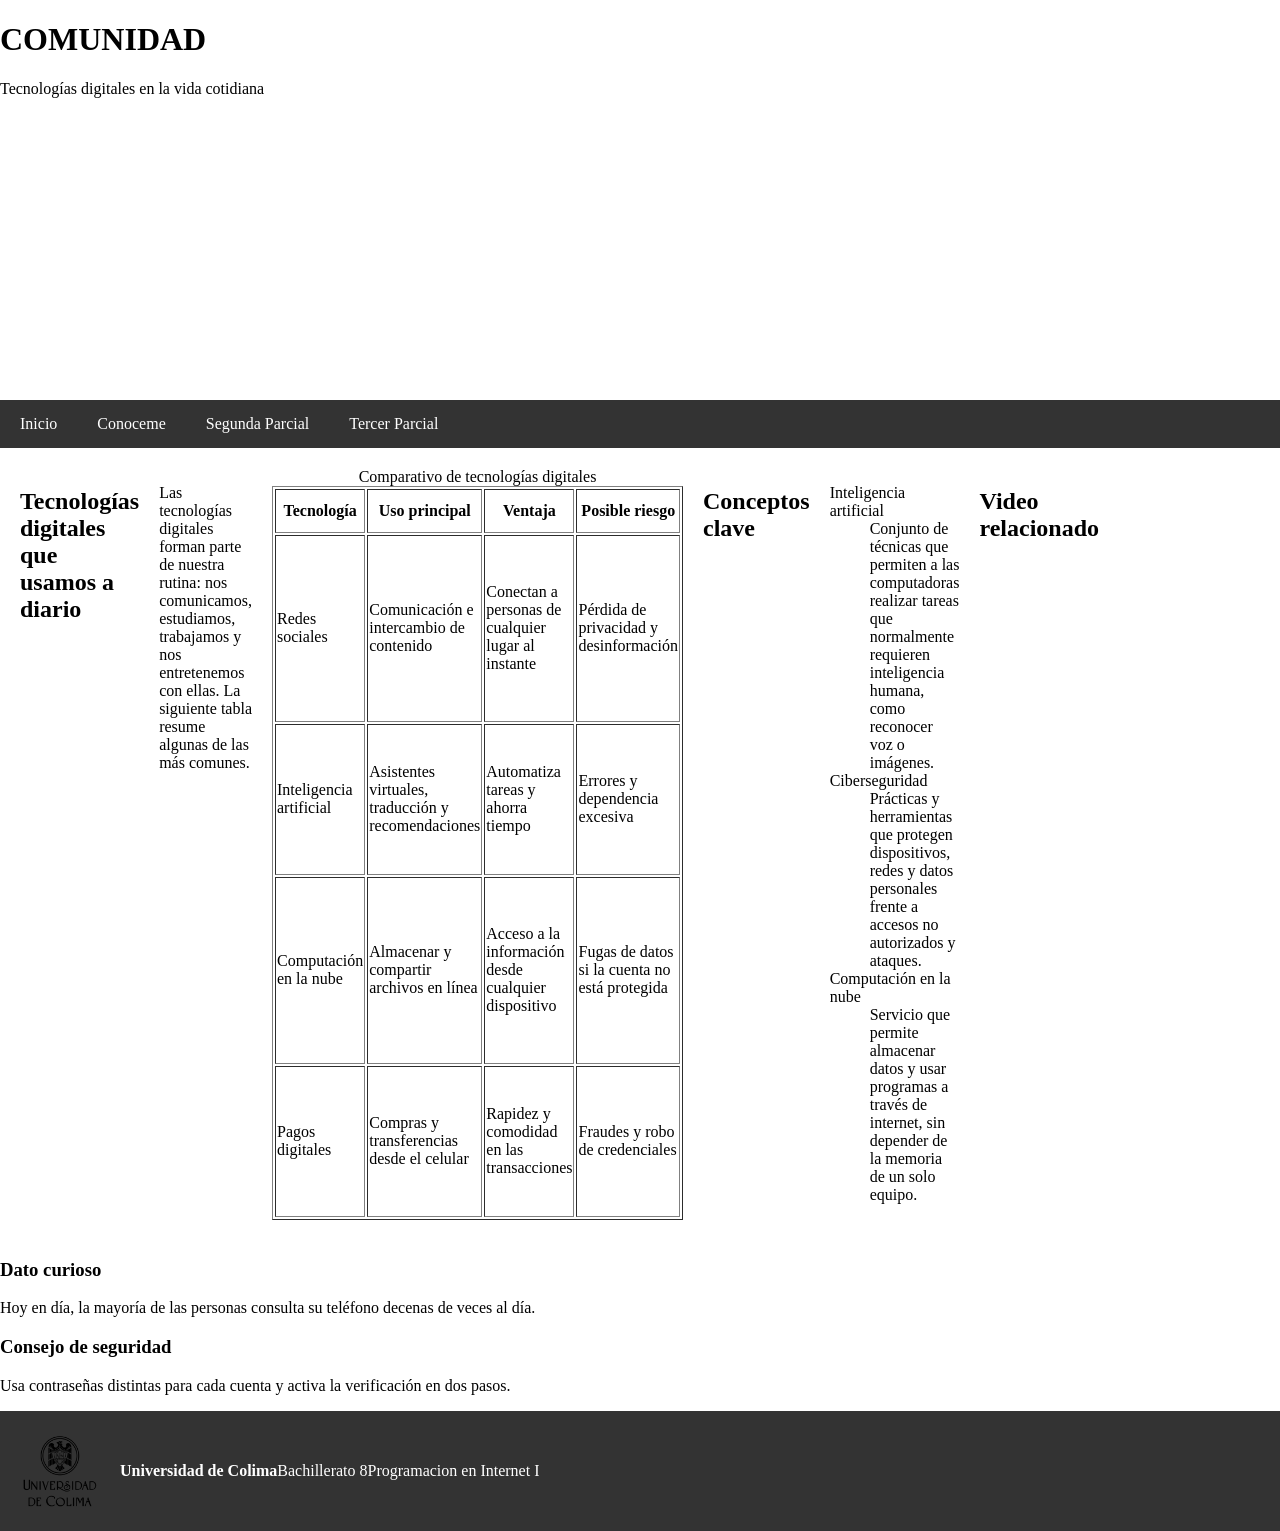
==== comunidad.html @ a2bde5b2 "Add files via upload" ====
<!DOCTYPE html>
<html lang="es">
<head>
  <meta charset="UTF-8">
  <meta name="viewport" content="width=device-width, initial-scale=1.0">
  <title>Comunidad | Mi sitio web</title>
  <link rel="stylesheet" href="estilos.css">
</head>
<body>
  <header>
    <h1>COMUNIDAD</h1>
    <p>Tecnologías digitales en la vida cotidiana</p>
  </header>

  <nav>
    <ul>
      <li><a href="index.html">Inicio</a></li>
      <li><a href="#">Conoceme</a>
        <ul>
          <li><a href="informacion.html">Informacion personal</a></li>
          <li><a href="pasatiempos.html">Pasatiempos</a></li>
        </ul>
      </li>
      <li><a href="#">Segunda Parcial</a>
        <ul>
          <li><a href="comunidad.html">Comunidad</a></li>
          <li><a href="posiciones.html">Practica de posiciones</a></li>
          <li><a href="mundodigital.html">Mi mundo digital</a></li>
        </ul>
      </li>
      <li><a href="#">Tercer Parcial</a>
        <ul>
          <li><a href="practicauno_tercer.html">Practica uno</a></li>
          
        </ul>
      </li>
    </ul>
  </nav>

  <section>
    <h2>Tecnologías digitales que usamos a diario</h2>
    <p>
      Las tecnologías digitales forman parte de nuestra rutina: nos comunicamos,
      estudiamos, trabajamos y nos entretenemos con ellas. La siguiente tabla
      resume algunas de las más comunes.
    </p>

    <table border="1">
      <caption>Comparativo de tecnologías digitales</caption>
      <tr>
        <th>Tecnología</th>
        <th>Uso principal</th>
        <th>Ventaja</th>
        <th>Posible riesgo</th>
      </tr>
      <tr>
        <td>Redes sociales</td>
        <td>Comunicación e intercambio de contenido</td>
        <td>Conectan a personas de cualquier lugar al instante</td>
        <td>Pérdida de privacidad y desinformación</td>
      </tr>
      <tr>
        <td>Inteligencia artificial</td>
        <td>Asistentes virtuales, traducción y recomendaciones</td>
        <td>Automatiza tareas y ahorra tiempo</td>
        <td>Errores y dependencia excesiva</td>
      </tr>
      <tr>
        <td>Computación en la nube</td>
        <td>Almacenar y compartir archivos en línea</td>
        <td>Acceso a la información desde cualquier dispositivo</td>
        <td>Fugas de datos si la cuenta no está protegida</td>
      </tr>
      <tr>
        <td>Pagos digitales</td>
        <td>Compras y transferencias desde el celular</td>
        <td>Rapidez y comodidad en las transacciones</td>
        <td>Fraudes y robo de credenciales</td>
      </tr>
    </table>

    <h2>Conceptos clave</h2>
    <dl>
      <dt>Inteligencia artificial</dt>
      <dd>Conjunto de técnicas que permiten a las computadoras realizar tareas que normalmente requieren inteligencia humana, como reconocer voz o imágenes.</dd>

      <dt>Ciberseguridad</dt>
      <dd>Prácticas y herramientas que protegen dispositivos, redes y datos personales frente a accesos no autorizados y ataques.</dd>

      <dt>Computación en la nube</dt>
      <dd>Servicio que permite almacenar datos y usar programas a través de internet, sin depender de la memoria de un solo equipo.</dd>
    </dl>

    <h2>Video relacionado</h2>
    <iframe
      width="560"
      height="315"
      src="https://www.youtube.com/embed/ID_DEL_VIDEO"
      title="Video sobre tecnologías digitales"
      frameborder="0"
      allow="accelerometer; autoplay; clipboard-write; encrypted-media; gyroscope; picture-in-picture"
      allowfullscreen>
    </iframe>
  </section>

  <aside>
    <h3>Dato curioso</h3>
    <p>Hoy en día, la mayoría de las personas consulta su teléfono decenas de veces al día.</p>
  </aside>

  <aside>
    <h3>Consejo de seguridad</h3>
    <p>Usa contraseñas distintas para cada cuenta y activa la verificación en dos pasos.</p>
  </aside>

  <footer>
    <img src="logo_ucol.png" alt="Logo Universidad de Colima" width="80">
    <p><strong>Universidad de Colima</strong></p>
    <p>Bachillerato 8</p>
    <p>Programacion en Internet I</p>
  </footer>
</body>
</html>
---- estilos.css ----
/* Estilos Generales */
body{
    margin: 0;
}
/* Estilos del encabezado */
header{
    position: relative;
    overflow: hidden;
    height: 400px;
    width: 100%;
}
header video{
    position: absolute;
    top: 0;
    left: 0;
    width: 100%;
    height: 100%;
    object-fit: cover;
    z-index: -1;
}
/* Estilos del menu */
nav{
    background-color: #333;
}
nav ul{
    list-style: none;
    margin: 0;
    padding: 0;
}
nav > ul{
    display: flex;
}
nav li{
    position: relative;
}
nav a{
    display: block;
    color: #fff;
    text-decoration: none;
    padding: 15px 20px;
}
nav a:hover{
    background-color: #555;
}
/* Estilos del submenu */
nav li ul{
    display: none;
    position: absolute;
    background-color: #444;
    min-width: 180px;
}
nav li:hover ul{
    display: block;
}
/*Estilos del pie de pagina */
footer{
    background-color: #333;
    color: white;
    display: flex;
    align-items: center;
    padding: 20px;
}
footer img{
    width: 80px;
    height: 80px;
    margin-right: 20px;
}
/* Estilos para el cuerpo de la pagina */
section{
    display: flex;
    gap: 20px;
    padding: 20px;
    min-width: 350px;
}
.principal{
    width: 70%;
    background-color: #eeeeee;
    padding: 20px;
    border: 2px solid #cccccc;
}
.secundario{
    width: 30%;
    background-color: #eeeeee;
    padding: 20px;
    border: 2px solid #cccccc;
}
/* Estilos de la pagina Mi mundo digital */
.tema{
    margin-bottom: 30px;
    padding-bottom: 20px;
    border-bottom: 1px solid #cccccc;
}
.tema img{
    max-width: 100%;
    height: auto;
    display: block;
    margin: 10px 0;
}
.tema iframe{
    border: 0;
    margin-top: 10px;
}
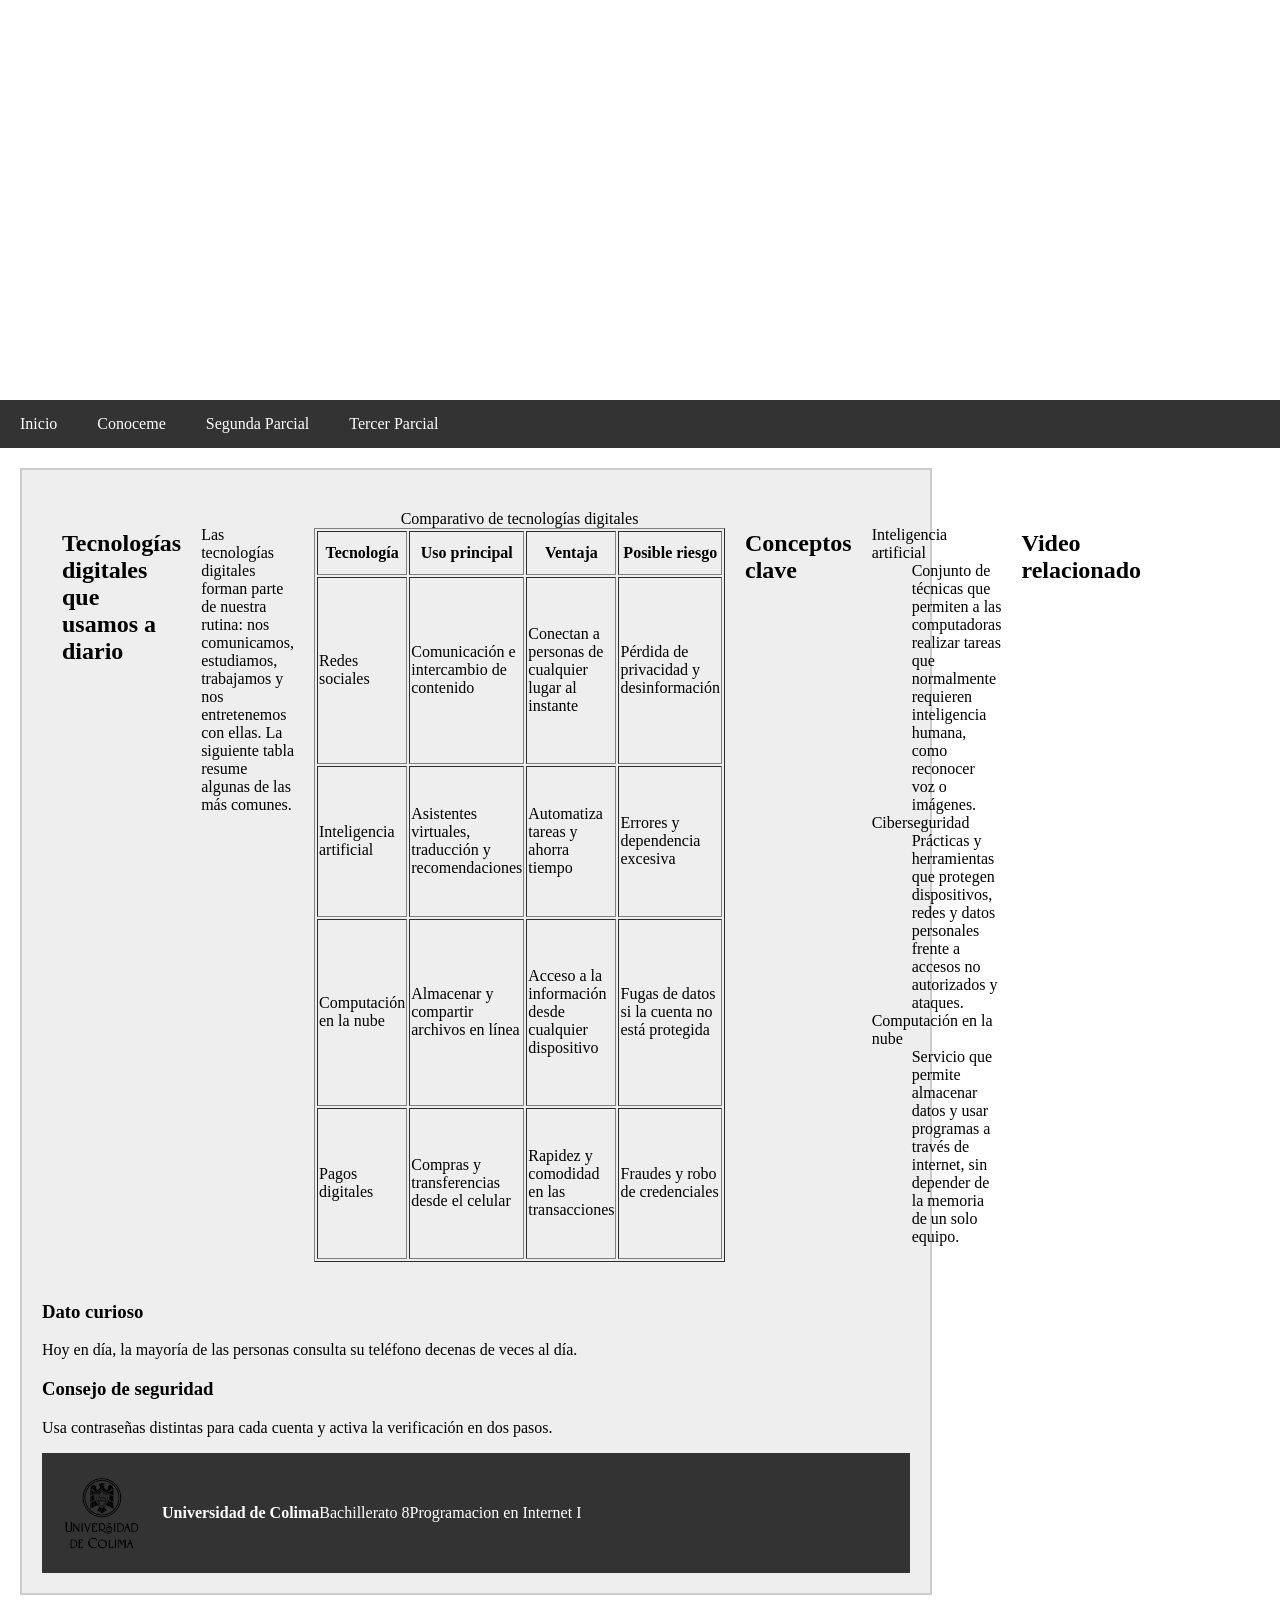
==== commit 27e5c571: "Update comunidad.html" ====
--- a/comunidad.html
+++ b/comunidad.html
@@ -8,35 +8,35 @@
 </head>
 <body>
   <header>
-    <h1>COMUNIDAD</h1>
-    <p>Tecnologías digitales en la vida cotidiana</p>
-  </header>
-
-  <nav>
-    <ul>
-      <li><a href="index.html">Inicio</a></li>
-      <li><a href="#">Conoceme</a>
-        <ul>
-          <li><a href="informacion.html">Informacion personal</a></li>
-          <li><a href="pasatiempos.html">Pasatiempos</a></li>
-        </ul>
-      </li>
-      <li><a href="#">Segunda Parcial</a>
-        <ul>
-          <li><a href="comunidad.html">Comunidad</a></li>
-          <li><a href="posiciones.html">Practica de posiciones</a></li>
-          <li><a href="mundodigital.html">Mi mundo digital</a></li>
-        </ul>
-      </li>
-      <li><a href="#">Tercer Parcial</a>
-        <ul>
-          <li><a href="practicauno_tercer.html">Practica uno</a></li>
-          
-        </ul>
-      </li>
-    </ul>
-  </nav>
-
+    <video autoplay muted loop playsinline>
+    <source src="fondo.mp4" type="video/mp4">
+  </video>
+ </header>
+ <nav>
+  <ul>
+    <li><a href="index.html">Inicio</a></li>
+    <li><a href="#">Conoceme</a>
+      <ul>
+        <li><a href="informacion.html">Informacion personal</a></li>
+        <li><a href="pasatiempos.html">Pasatiempos</a></li>
+      </ul>
+    </li>
+    <li><a href="#">Segunda Parcial</a>
+      <ul>
+        <li><a href="comunidad.html">Comunidad</a></li>
+        <li><a href="posiciones.html">Practica de posiciones</a></li>
+        <li><a href="mundodigital.html">Mi mundo digital</a></li>
+      </ul>
+    </li>
+    <li><a href="#">Tercer Parcial</a>
+      <ul>
+        <li><a href="practicauno_tercer.html">Practica uno</a></li>
+      </ul>
+    </li>
+  </ul>
+</nav>
+<section>
+    <aside class="principal">
   <section>
     <h2>Tecnologías digitales que usamos a diario</h2>
     <p>
@@ -120,4 +120,4 @@
     <p>Programacion en Internet I</p>
   </footer>
 </body>
-</html>+</html>
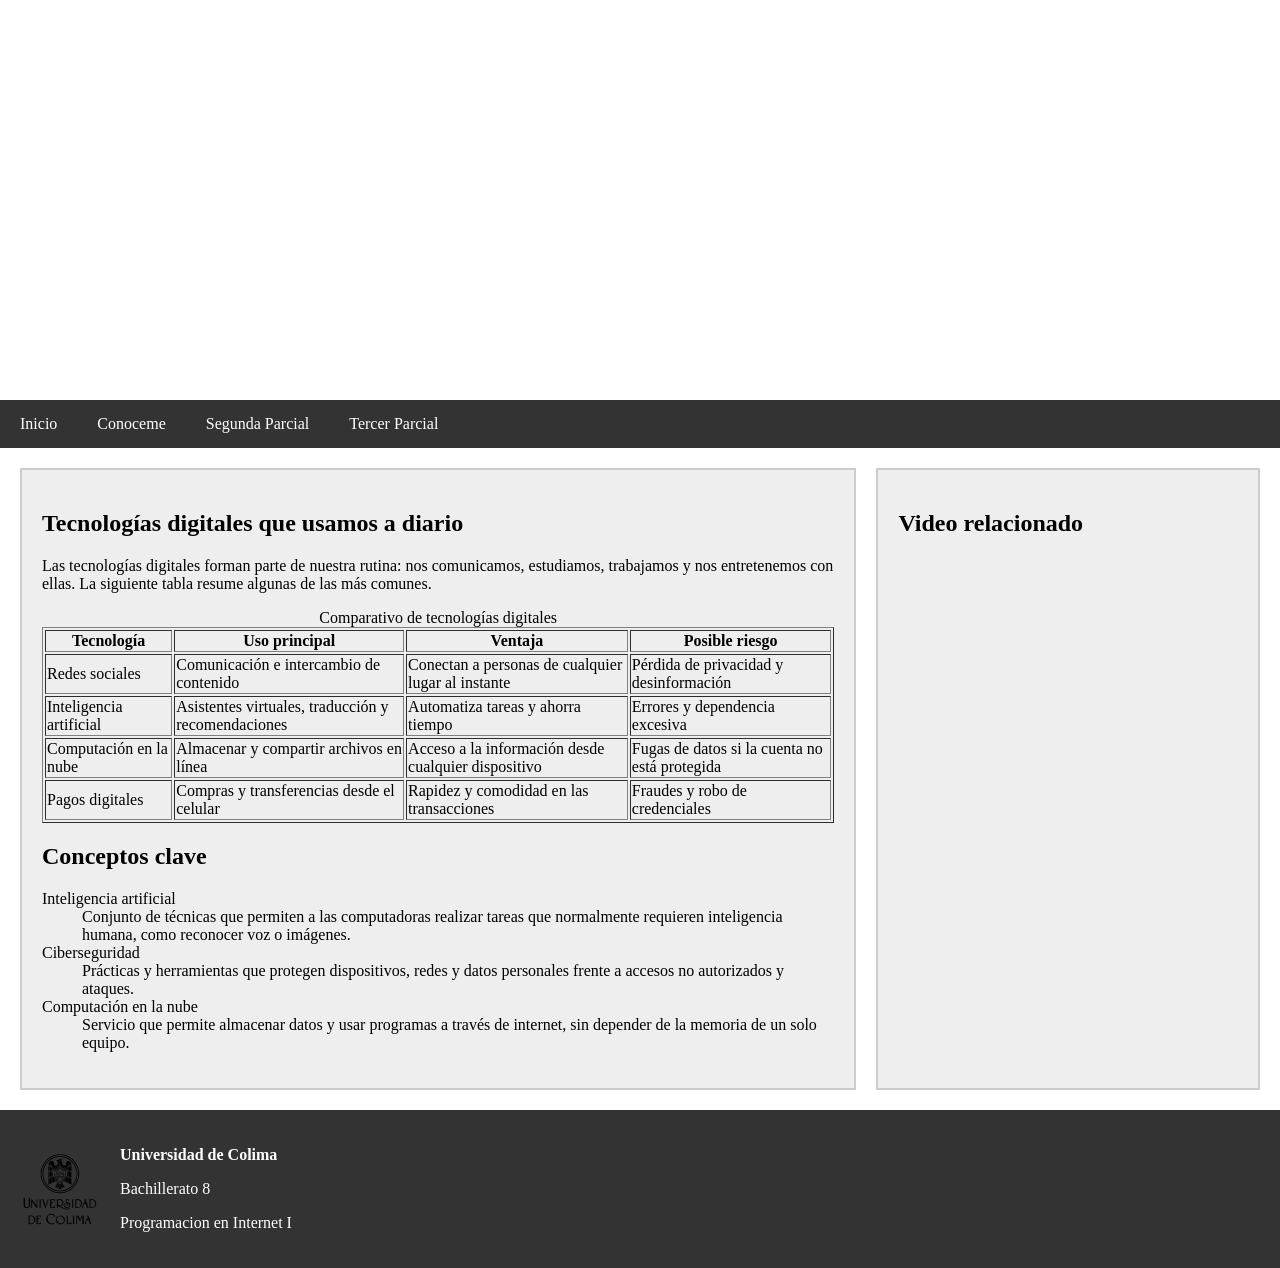
==== commit 5964157e: "Update comunidad.html" ====
--- a/comunidad.html
+++ b/comunidad.html
@@ -1,14 +1,13 @@
-<!DOCTYPE html>
+ <!DOCTYPE html>
 <html lang="es">
 <head>
-  <meta charset="UTF-8">
-  <meta name="viewport" content="width=device-width, initial-scale=1.0">
-  <title>Comunidad | Mi sitio web</title>
-  <link rel="stylesheet" href="estilos.css">
+    <meta charset="UTF-8">
+    <title>Comunidad | Mi sitio web</title>
+    <link rel="stylesheet" href="estilos.css">
 </head>
 <body>
-  <header>
-    <video autoplay muted loop playsinline>
+ <header>
+  <video autoplay muted loop playsinline>
     <source src="fondo.mp4" type="video/mp4">
   </video>
  </header>
@@ -37,87 +36,72 @@
 </nav>
 <section>
     <aside class="principal">
-  <section>
-    <h2>Tecnologías digitales que usamos a diario</h2>
-    <p>
-      Las tecnologías digitales forman parte de nuestra rutina: nos comunicamos,
-      estudiamos, trabajamos y nos entretenemos con ellas. La siguiente tabla
-      resume algunas de las más comunes.
-    </p>
+      <h2>Tecnologías digitales que usamos a diario</h2>
+      <p>
+        Las tecnologías digitales forman parte de nuestra rutina: nos comunicamos,
+        estudiamos, trabajamos y nos entretenemos con ellas. La siguiente tabla
+        resume algunas de las más comunes.
+      </p>
 
-    <table border="1">
-      <caption>Comparativo de tecnologías digitales</caption>
-      <tr>
-        <th>Tecnología</th>
-        <th>Uso principal</th>
-        <th>Ventaja</th>
-        <th>Posible riesgo</th>
-      </tr>
-      <tr>
-        <td>Redes sociales</td>
-        <td>Comunicación e intercambio de contenido</td>
-        <td>Conectan a personas de cualquier lugar al instante</td>
-        <td>Pérdida de privacidad y desinformación</td>
-      </tr>
-      <tr>
-        <td>Inteligencia artificial</td>
-        <td>Asistentes virtuales, traducción y recomendaciones</td>
-        <td>Automatiza tareas y ahorra tiempo</td>
-        <td>Errores y dependencia excesiva</td>
-      </tr>
-      <tr>
-        <td>Computación en la nube</td>
-        <td>Almacenar y compartir archivos en línea</td>
-        <td>Acceso a la información desde cualquier dispositivo</td>
-        <td>Fugas de datos si la cuenta no está protegida</td>
-      </tr>
-      <tr>
-        <td>Pagos digitales</td>
-        <td>Compras y transferencias desde el celular</td>
-        <td>Rapidez y comodidad en las transacciones</td>
-        <td>Fraudes y robo de credenciales</td>
-      </tr>
-    </table>
+      <table border="1">
+        <caption>Comparativo de tecnologías digitales</caption>
+        <tr>
+          <th>Tecnología</th>
+          <th>Uso principal</th>
+          <th>Ventaja</th>
+          <th>Posible riesgo</th>
+        </tr>
+        <tr>
+          <td>Redes sociales</td>
+          <td>Comunicación e intercambio de contenido</td>
+          <td>Conectan a personas de cualquier lugar al instante</td>
+          <td>Pérdida de privacidad y desinformación</td>
+        </tr>
+        <tr>
+          <td>Inteligencia artificial</td>
+          <td>Asistentes virtuales, traducción y recomendaciones</td>
+          <td>Automatiza tareas y ahorra tiempo</td>
+          <td>Errores y dependencia excesiva</td>
+        </tr>
+        <tr>
+          <td>Computación en la nube</td>
+          <td>Almacenar y compartir archivos en línea</td>
+          <td>Acceso a la información desde cualquier dispositivo</td>
+          <td>Fugas de datos si la cuenta no está protegida</td>
+        </tr>
+        <tr>
+          <td>Pagos digitales</td>
+          <td>Compras y transferencias desde el celular</td>
+          <td>Rapidez y comodidad en las transacciones</td>
+          <td>Fraudes y robo de credenciales</td>
+        </tr>
+      </table>
 
-    <h2>Conceptos clave</h2>
-    <dl>
-      <dt>Inteligencia artificial</dt>
-      <dd>Conjunto de técnicas que permiten a las computadoras realizar tareas que normalmente requieren inteligencia humana, como reconocer voz o imágenes.</dd>
+      <h2>Conceptos clave</h2>
+      <dl>
+        <dt>Inteligencia artificial</dt>
+        <dd>Conjunto de técnicas que permiten a las computadoras realizar tareas que normalmente requieren inteligencia humana, como reconocer voz o imágenes.</dd>
 
-      <dt>Ciberseguridad</dt>
-      <dd>Prácticas y herramientas que protegen dispositivos, redes y datos personales frente a accesos no autorizados y ataques.</dd>
+        <dt>Ciberseguridad</dt>
+        <dd>Prácticas y herramientas que protegen dispositivos, redes y datos personales frente a accesos no autorizados y ataques.</dd>
 
-      <dt>Computación en la nube</dt>
-      <dd>Servicio que permite almacenar datos y usar programas a través de internet, sin depender de la memoria de un solo equipo.</dd>
-    </dl>
-
-    <h2>Video relacionado</h2>
-    <iframe
-      width="560"
-      height="315"
-      src="https://www.youtube.com/embed/ID_DEL_VIDEO"
-      title="Video sobre tecnologías digitales"
-      frameborder="0"
-      allow="accelerometer; autoplay; clipboard-write; encrypted-media; gyroscope; picture-in-picture"
-      allowfullscreen>
-    </iframe>
-  </section>
-
-  <aside>
-    <h3>Dato curioso</h3>
-    <p>Hoy en día, la mayoría de las personas consulta su teléfono decenas de veces al día.</p>
-  </aside>
-
-  <aside>
-    <h3>Consejo de seguridad</h3>
-    <p>Usa contraseñas distintas para cada cuenta y activa la verificación en dos pasos.</p>
-  </aside>
-
-  <footer>
-    <img src="logo_ucol.png" alt="Logo Universidad de Colima" width="80">
-    <p><strong>Universidad de Colima</strong></p>
-    <p>Bachillerato 8</p>
-    <p>Programacion en Internet I</p>
-  </footer>
+        <dt>Computación en la nube</dt>
+        <dd>Servicio que permite almacenar datos y usar programas a través de internet, sin depender de la memoria de un solo equipo.</dd>
+      </dl>
+    </aside>
+    <aside class="secundario">
+      <h2>Video relacionado</h2>
+      <!-- Cambia ID_DEL_VIDEO por el código de tu video de YouTube -->
+      <iframe width="100%" height="315" src="https://www.youtube.com/embed/ID_DEL_VIDEO" title="Video sobre tecnologías digitales" frameborder="0" allow="accelerometer; autoplay; clipboard-write; encrypted-media; gyroscope; picture-in-picture; web-share" referrerpolicy="strict-origin-when-cross-origin" allowfullscreen></iframe>
+    </aside>
+</section>
+<footer>
+    <img src="logo_ucol.png" alt="Logo Universidad de Colima">
+    <div>
+        <p><strong>Universidad de Colima</strong></p>
+        <p>Bachillerato 8</p>
+        <p>Programacion en Internet I</p>
+    </div>
+</footer>
 </body>
 </html>
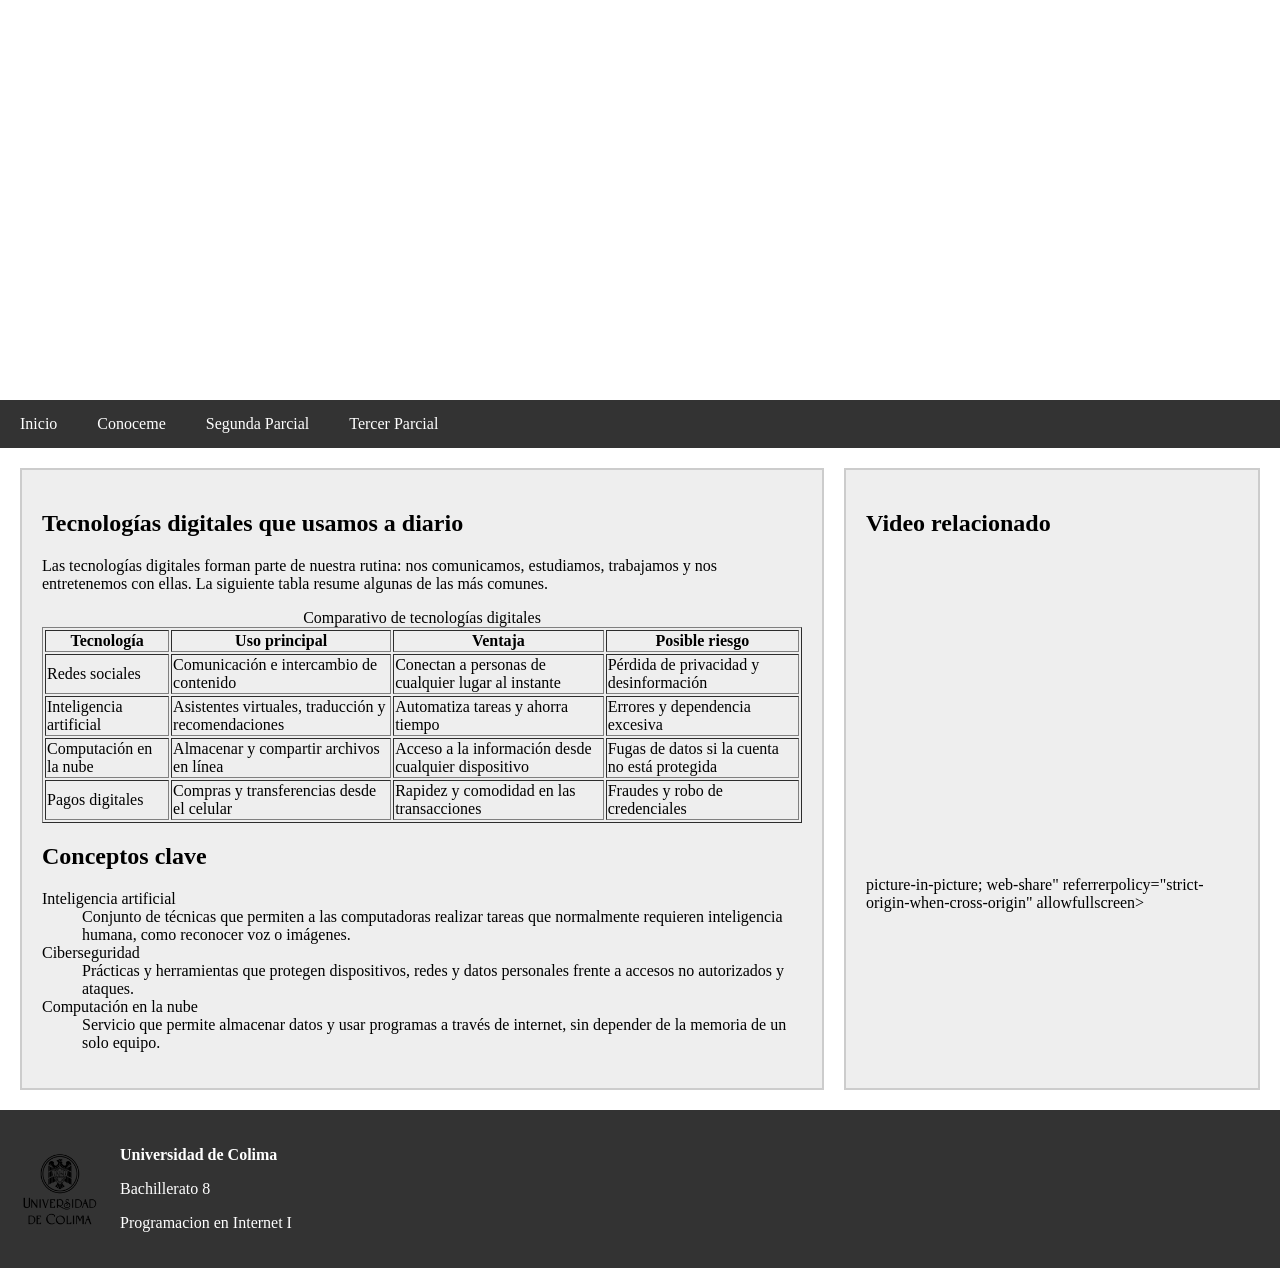
==== commit 0a835e68: "Update comunidad.html" ====
--- a/comunidad.html
+++ b/comunidad.html
@@ -92,7 +92,7 @@
     <aside class="secundario">
       <h2>Video relacionado</h2>
       <!-- Cambia ID_DEL_VIDEO por el código de tu video de YouTube -->
-      <iframe width="100%" height="315" src="https://www.youtube.com/embed/ID_DEL_VIDEO" title="Video sobre tecnologías digitales" frameborder="0" allow="accelerometer; autoplay; clipboard-write; encrypted-media; gyroscope; picture-in-picture; web-share" referrerpolicy="strict-origin-when-cross-origin" allowfullscreen></iframe>
+     <iframe width="560" height="315" src="https://www.youtube.com/embed/OBA1EJWhpxA?si=iSb41RaPC_wE_QWr" title="YouTube video player" frameborder="0" allow="accelerometer; autoplay; clipboard-write; encrypted-media; gyroscope; picture-in-picture; web-share" referrerpolicy="strict-origin-when-cross-origin" allowfullscreen></iframe> picture-in-picture; web-share" referrerpolicy="strict-origin-when-cross-origin" allowfullscreen></iframe>
     </aside>
 </section>
 <footer>
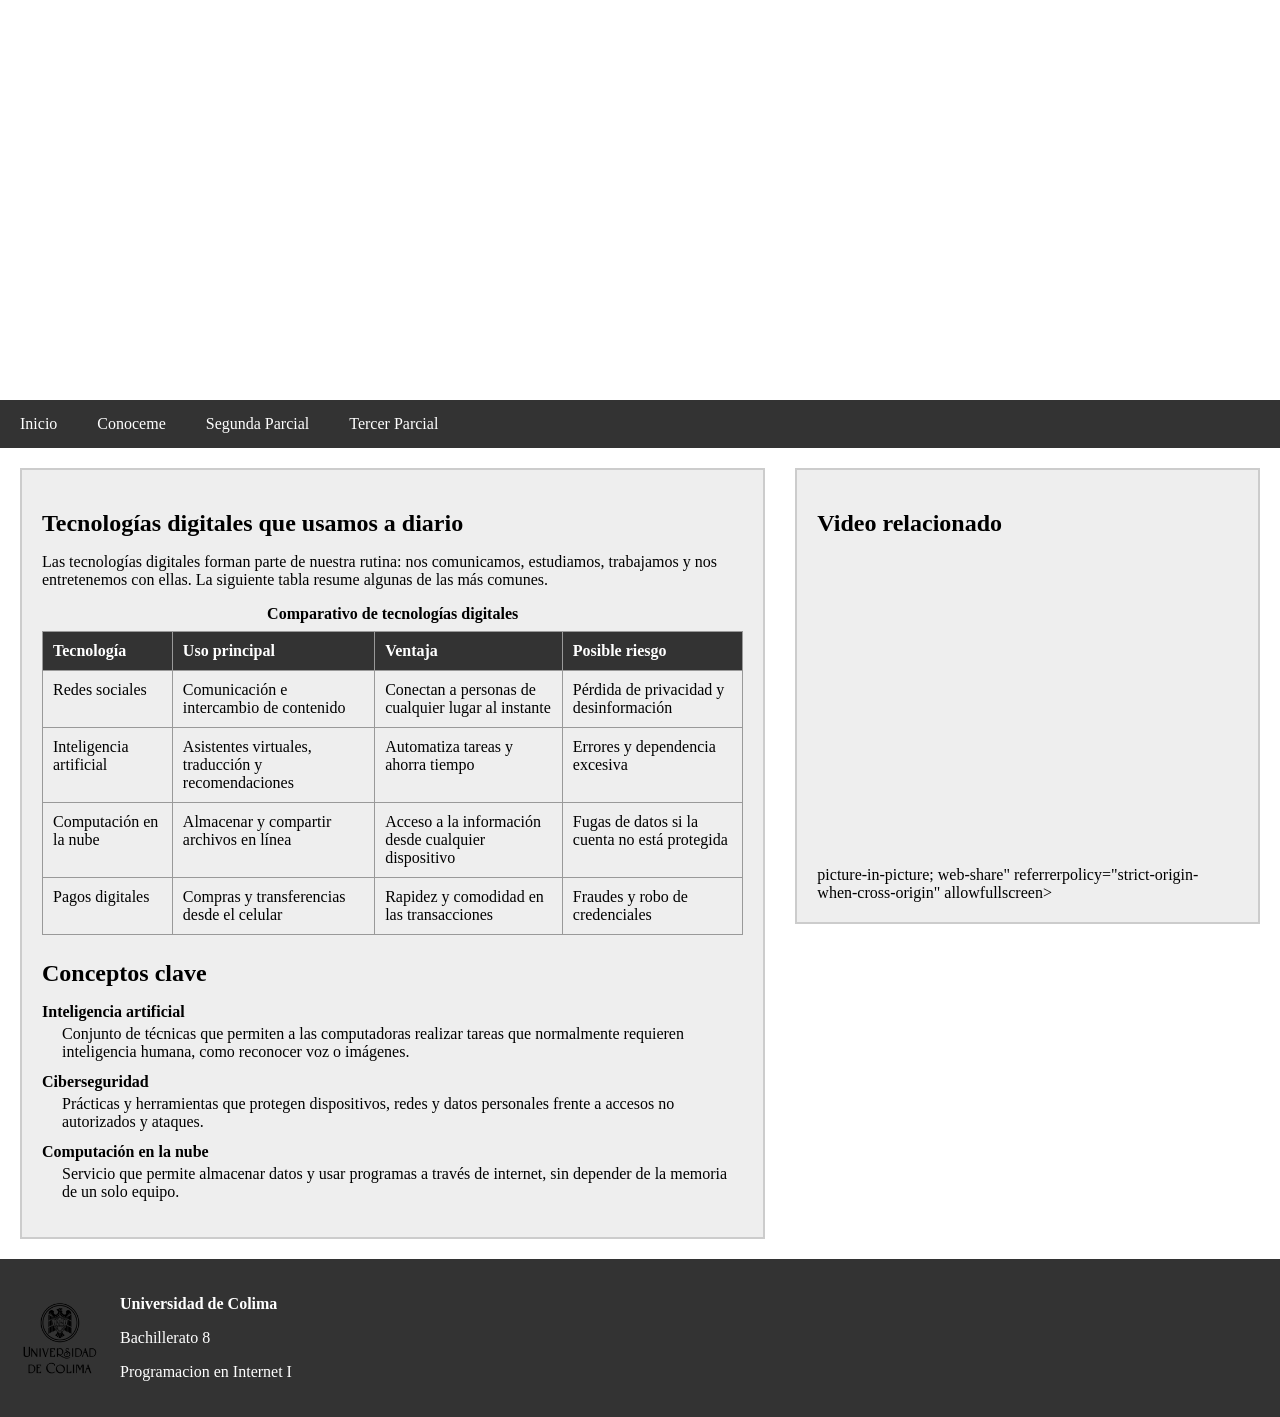
==== commit 5af67a4f: "Update comunidad.html" ====
--- a/comunidad.html
+++ b/comunidad.html
@@ -30,11 +30,12 @@
     <li><a href="#">Tercer Parcial</a>
       <ul>
         <li><a href="practicauno_tercer.html">Practica uno</a></li>
+       <li><a href="temperaturas.html">Conversor de temperaturas</a></li>
       </ul>
     </li>
   </ul>
 </nav>
-<section>
+<section class="comunidad">
     <aside class="principal">
       <h2>Tecnologías digitales que usamos a diario</h2>
       <p>
--- a/estilos.css
+++ b/estilos.css
@@ -99,4 +99,67 @@
 .tema iframe{
     border: 0;
     margin-top: 10px;
-}+}
+section.comunidad {
+  display: flex;
+  flex-wrap: wrap;
+  align-items: flex-start;
+  gap: 30px;
+  padding: 20px;
+}
+
+section.comunidad aside.principal,
+section.comunidad aside.secundario {
+  display: block;
+}
+
+section.comunidad aside.principal {
+  flex: 2 1 500px;
+}
+
+section.comunidad aside.secundario {
+  flex: 1 1 320px;
+}
+
+section.comunidad h2 {
+  margin: 20px 0 10px;
+}
+
+section.comunidad table {
+  width: 100%;
+  border-collapse: collapse;
+  margin: 15px 0 25px;
+}
+
+section.comunidad caption {
+  font-weight: bold;
+  margin-bottom: 8px;
+}
+
+section.comunidad th,
+section.comunidad td {
+  border: 1px solid #999;
+  padding: 10px;
+  text-align: left;
+  vertical-align: top;
+}
+
+section.comunidad th {
+  background-color: #333;
+  color: white;
+}
+
+section.comunidad dt {
+  font-weight: bold;
+  margin-top: 12px;
+}
+
+section.comunidad dd {
+  margin: 4px 0 0 20px;
+}
+
+section.comunidad iframe {
+  width: 100%;
+  height: 315px;
+  border: 0;
+}
